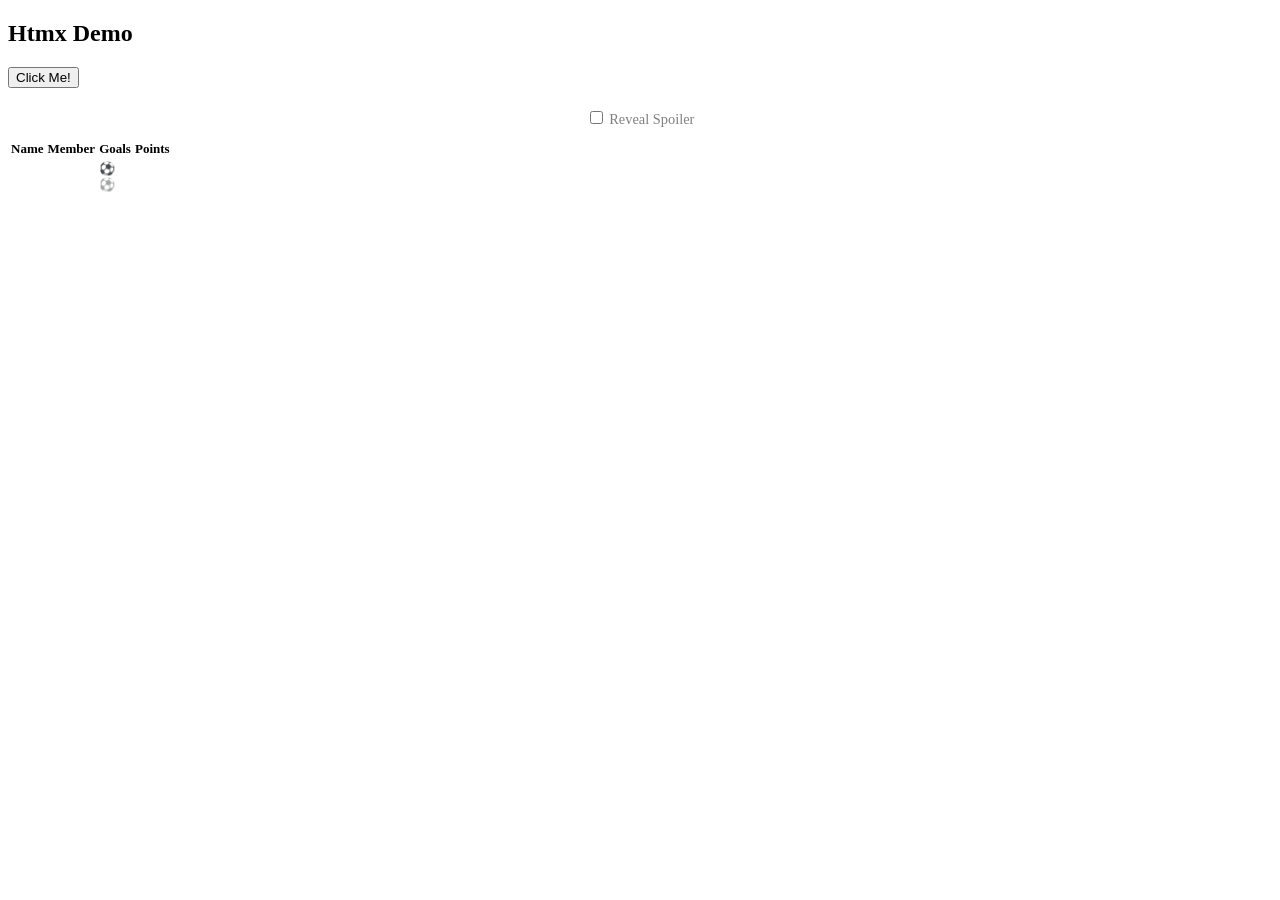
==== src/main/resources/templates/matches.html @ 55439c44 "spoiler switch" ====
<!DOCTYPE HTML>
<html
    xmlns:layout="http://www.ultraq.net.nz/thymeleaf/layout"
    layout:decorate="~{layouts/main}">
<head>
  <title>HTMLX</title>
  <th:block layout:fragment="styles">
    <link rel="stylesheet" th:href="@{/css/matches.css}">
  </th:block>
</head>
<body>
<main layout:fragment="content">
  <section>
    <h1>Htmx Demo</h1>
    <div id="parent-div"></div>
    <button hx-post="/clicked"
            hx-trigger="click"
            hx-target="#parent-div"
            hx-swap="outerHTML">
      Click Me!
    </button>
  </section>
  <section>
    <div th:each="match : ${matches}" class="match-card">
      <h2 style="text-align: center;" th:text="${match.homeClub.name} + ' — ' + ${match.awayClub.name}"></h2>
      <!-- Der Switch für BEIDE Tabellen -->
      <div style="text-align: center; margin-bottom: 10px;">
        <label style="cursor: pointer; font-size: 0.9em; color: grey;">
          <input type="checkbox"
                 onchange="this.closest('.match-card').querySelectorAll('table').forEach(t => t.classList.toggle('show-spoilers'))">
          Reveal Spoiler
        </label>
      </div>
      <div class="grid">
        <table th:replace="~{:: lineupTable(${match.homeClub.lineup})}"></table>
        <table th:replace="~{:: lineupTable(${match.awayClub.lineup})}"></table>
      </div>
    </div>
  </section>
</main>
</body>
<table
    class="striped" style="height: min-content; font-size: small;"
    th:fragment="lineupTable(lineups)"
    th:with="lineups=${lineups}"
>
  <!--/*@thymesVar id="lineups" type="java.util.List<org.unividuell.news.comunio.match.Player>"*/-->
  <thead>
  <tr>
    <th scope="col">Name</th>
    <th scope="col">Member</th>
    <th scope="col" class="spoiler">Goals</th>
    <th scope="col" class="spoiler" style="text-align: end;">Points</th>
  </tr>
  </thead>
  <tbody>
  <tr th:each="lineup : ${lineups}">
    <!--/*@thymesVar id="lineup" type="org.unividuell.news.comunio.match.Player"*/-->
    <th scope="row" th:text="${lineup.name}">
    <td>
      <div th:if="${lineup.member != null}">
        <s th:if="${lineup.usedByMember == false}" th:text="${lineup.member}"></s>
        <b th:if="${lineup.usedByMember == true}" th:text="${lineup.member}"></b>
      </div>
    </td>
    <td class="spoiler">
      <div th:if="${lineup.goals > 0}">
        <span th:each="i : ${#numbers.sequence(1, lineup.goals)}">⚽</span>
      </div>
      <div th:if="${lineup.penaltyGoals > 0}">
        <span th:each="i : ${#numbers.sequence(1, lineup.penaltyGoals)}" style="opacity: 0.5;">⚽</span>
      </div>
    </td>
    <td th:text="${lineup.points}" class="spoiler" style="text-align: end;"></td>
  </tr>
  </tbody>
</table>
</html>
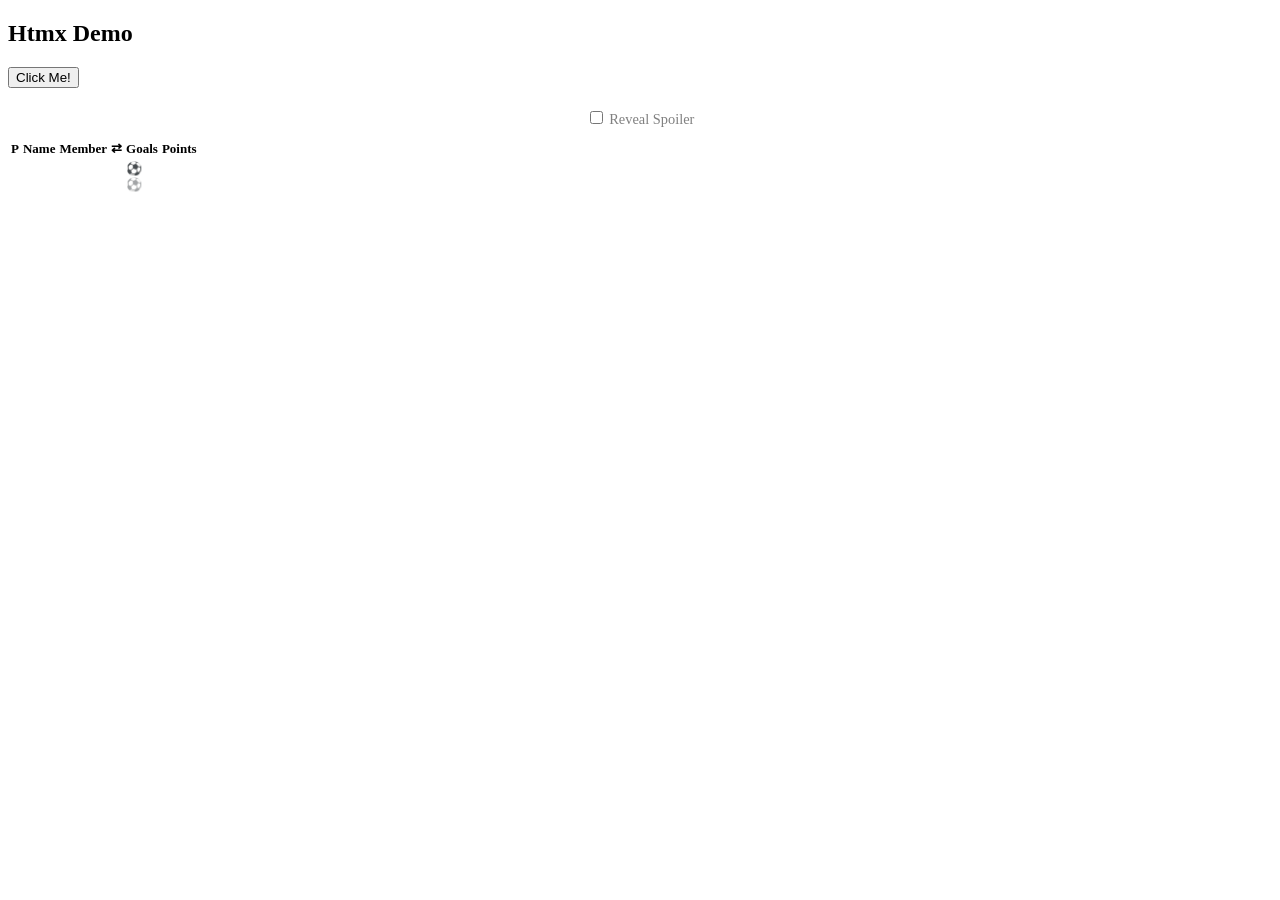
==== commit a9fc119c: "add position and substitution details to the lineup table" ====
--- a/src/main/resources/templates/matches.html
+++ b/src/main/resources/templates/matches.html
@@ -47,8 +47,10 @@
   <!--/*@thymesVar id="lineups" type="java.util.List<org.unividuell.news.comunio.match.Player>"*/-->
   <thead>
   <tr>
+    <th scope="col">P</th>
     <th scope="col">Name</th>
     <th scope="col">Member</th>
+    <th scope="col" class="spoiler">⇄</th>
     <th scope="col" class="spoiler">Goals</th>
     <th scope="col" class="spoiler" style="text-align: end;">Points</th>
   </tr>
@@ -56,12 +58,20 @@
   <tbody>
   <tr th:each="lineup : ${lineups}">
     <!--/*@thymesVar id="lineup" type="org.unividuell.news.comunio.match.Player"*/-->
-    <th scope="row" th:text="${lineup.name}">
+    <td th:text="${lineup.position.substring(0, 1)}"></td>
+    <th scope="row">
+      <span th:if="${lineup.clubLineupStatus == 'StartOnField'}" th:text="${lineup.name}"></span>
+      <i th:if="${lineup.clubLineupStatus == 'StartOnBench'}" th:text="${lineup.name}"></i>
+    </th>
     <td>
       <div th:if="${lineup.member != null}">
         <s th:if="${lineup.usedByMember == false}" th:text="${lineup.member}"></s>
         <b th:if="${lineup.usedByMember == true}" th:text="${lineup.member}"></b>
       </div>
+    </td>
+    <td class="spoiler">
+      <span th:if="${lineup.substitutedInAtMin != null}" th:text="'→' + ${lineup.substitutedInAtMin}"></span>
+      <span th:if="${lineup.substitutedOutAtMin != null}" th:text="'←' + ${lineup.substitutedOutAtMin}"></span>
     </td>
     <td class="spoiler">
       <div th:if="${lineup.goals > 0}">
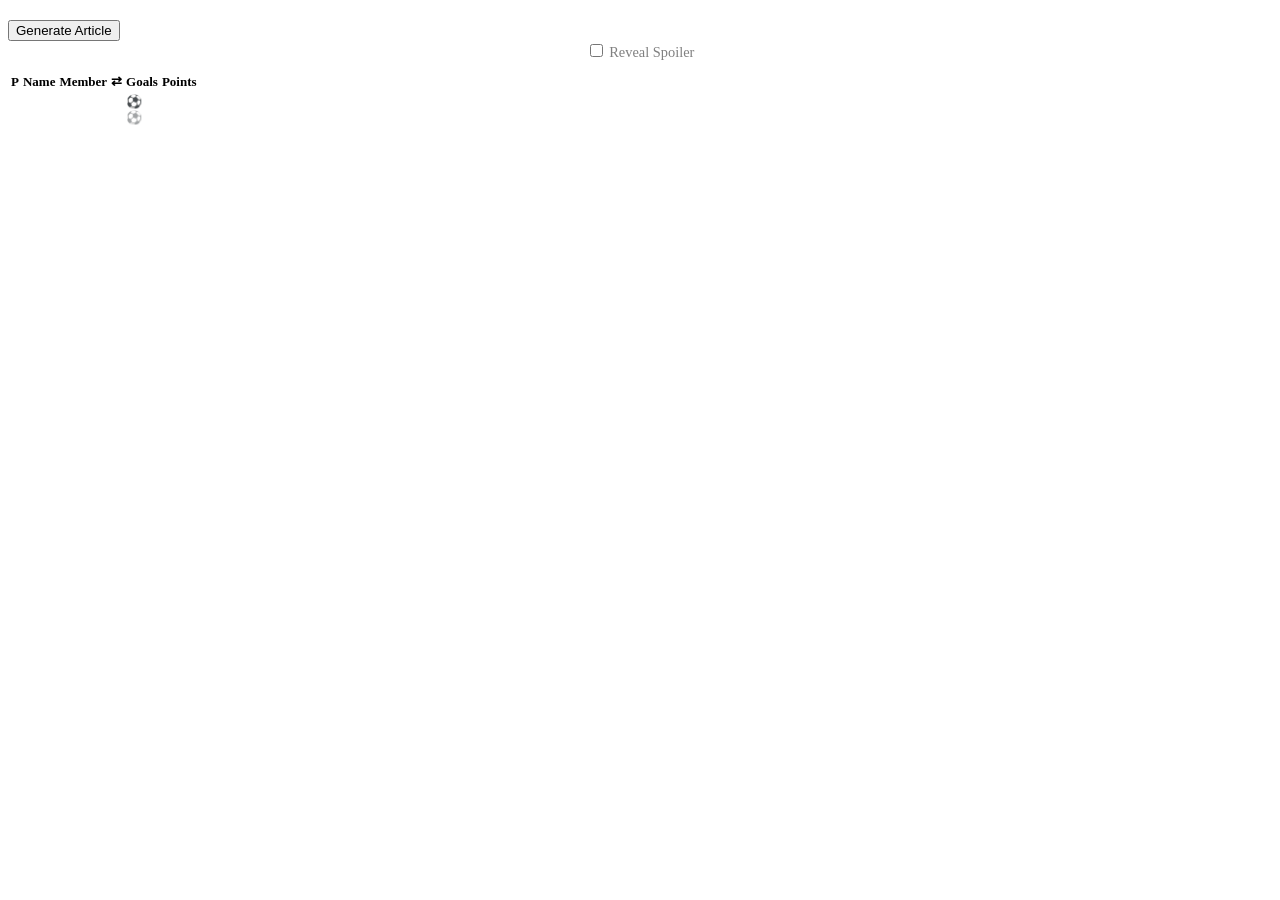
==== commit f40f95ed: "integrate generate article into table view" ====
--- a/src/main/resources/templates/matches.html
+++ b/src/main/resources/templates/matches.html
@@ -3,7 +3,7 @@
     xmlns:layout="http://www.ultraq.net.nz/thymeleaf/layout"
     layout:decorate="~{layouts/main}">
 <head>
-  <title>HTMLX</title>
+  <title>Zingler46</title>
   <th:block layout:fragment="styles">
     <link rel="stylesheet" th:href="@{/css/matches.css}">
   </th:block>
@@ -11,19 +11,15 @@
 <body>
 <main layout:fragment="content">
   <section>
-    <h1>Htmx Demo</h1>
-    <div id="parent-div"></div>
-    <button hx-post="/clicked"
-            hx-trigger="click"
-            hx-target="#parent-div"
-            hx-swap="outerHTML">
-      Click Me!
-    </button>
-  </section>
-  <section>
     <div th:each="match : ${matches}" class="match-card">
       <h2 style="text-align: center;" th:text="${match.homeClub.name} + ' — ' + ${match.awayClub.name}"></h2>
-      <!-- Der Switch für BEIDE Tabellen -->
+      <div th:id="'article-content_' + ${match.matchId}"></div>
+      <button th:hx-get="'/ai/matches/' + ${match.groupOrderId} + '/' + ${match.matchId}"
+              hx-trigger="click"
+              th:hx-target="'#article-content_' + ${match.matchId}"
+              hx-swap="outerHTML">
+        Generate Article
+      </button>
       <div style="text-align: center; margin-bottom: 10px;">
         <label style="cursor: pointer; font-size: 0.9em; color: grey;">
           <input type="checkbox"
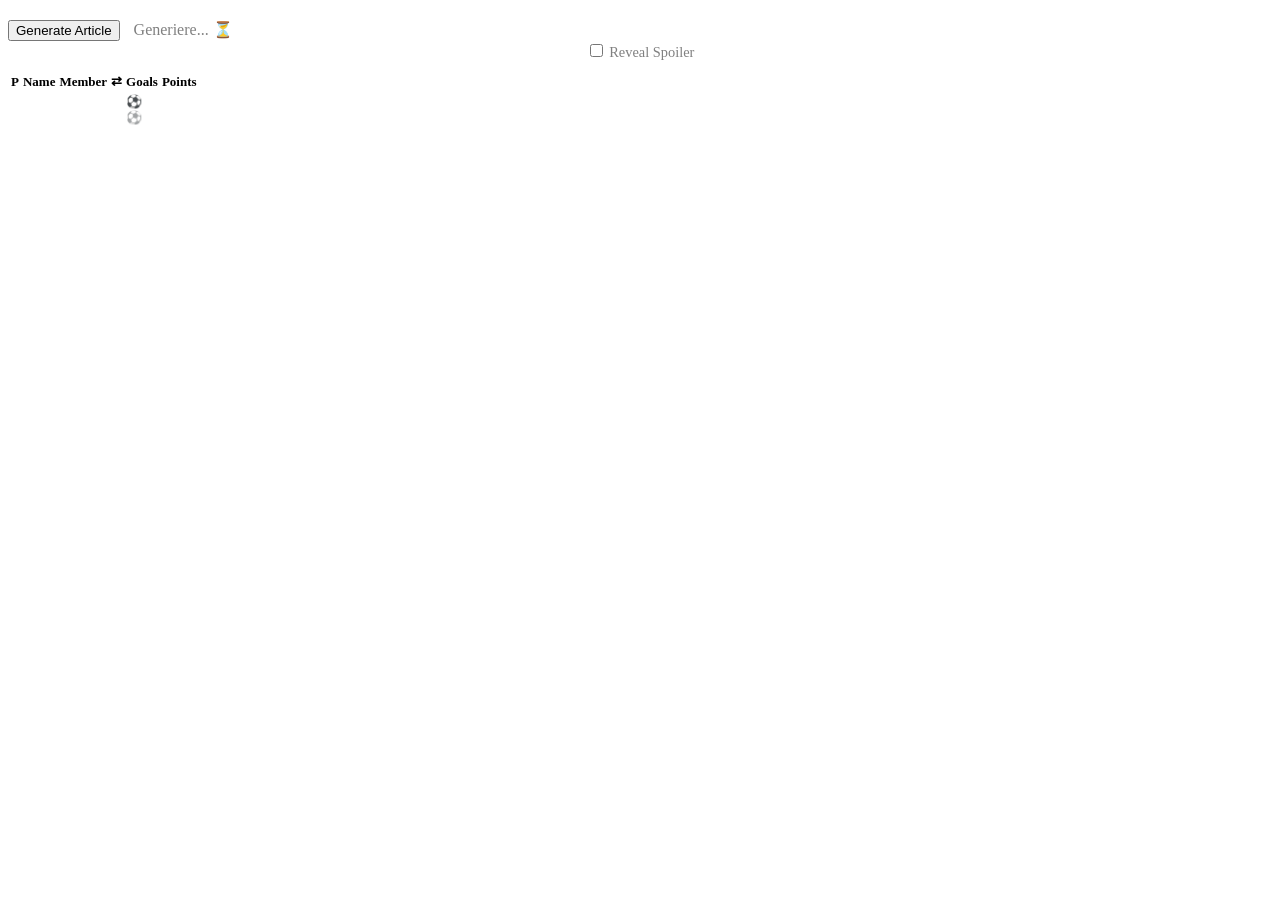
==== commit 5fb4a65e: "add loading indicator for "Generate Article" button with htmx support" ====
--- a/src/main/resources/templates/matches.html
+++ b/src/main/resources/templates/matches.html
@@ -17,9 +17,14 @@
       <button th:hx-get="'/ai/matches/' + ${match.groupOrderId} + '/' + ${match.matchId}"
               hx-trigger="click"
               th:hx-target="'#article-content_' + ${match.matchId}"
-              hx-swap="outerHTML">
+              hx-swap="outerHTML"
+              th:hx-indicator="'#loader-' + ${match.matchId}">
         Generate Article
       </button>
+      <!-- Loading Indicator -->
+      <span th:id="'loader-' + ${match.matchId}" class="htmx-indicator" style="margin-left: 10px; color: grey;">
+        Generiere... ⏳
+      </span>
       <div style="text-align: center; margin-bottom: 10px;">
         <label style="cursor: pointer; font-size: 0.9em; color: grey;">
           <input type="checkbox"
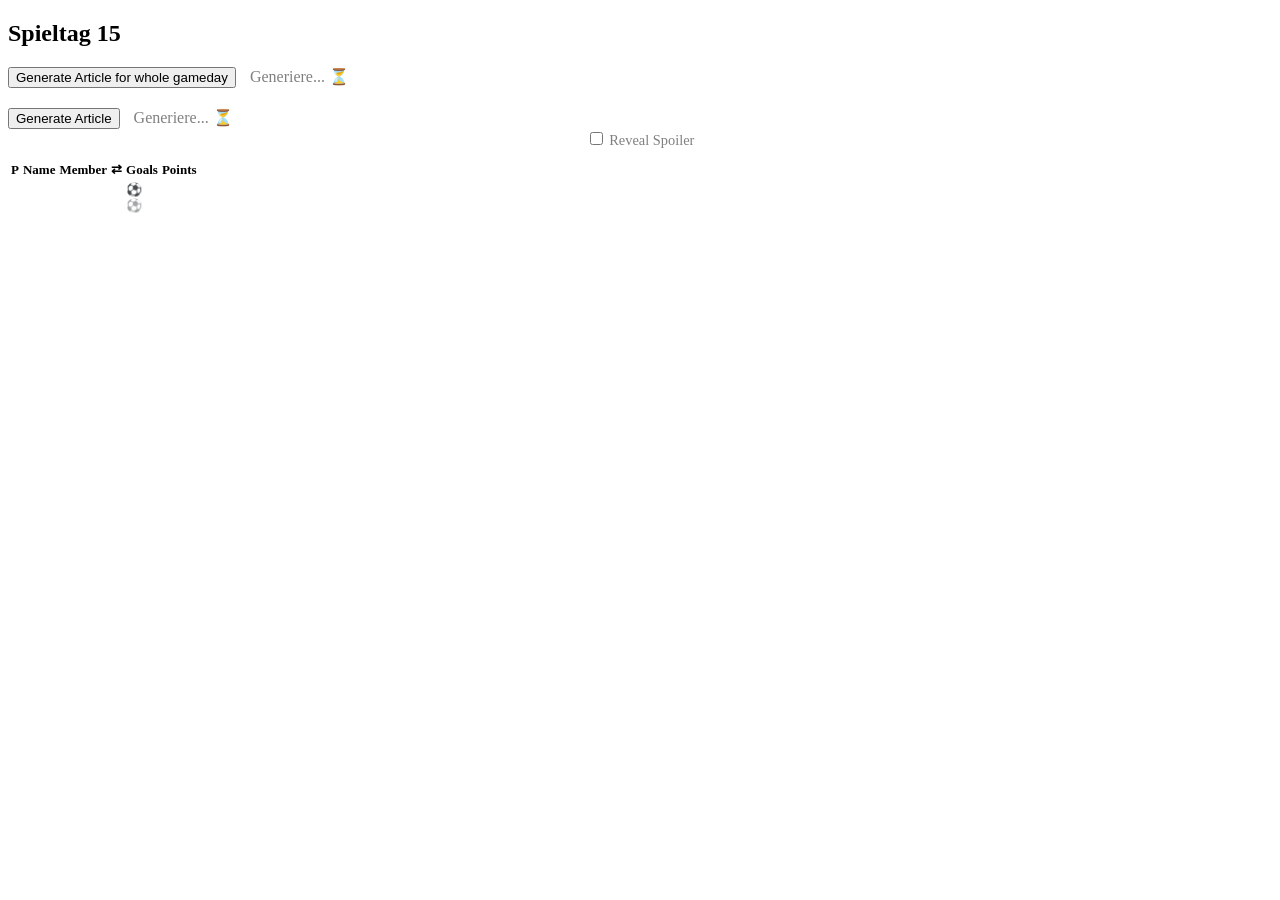
==== commit c657ad4a: "article of whole gameday with htmx" ====
--- a/src/main/resources/templates/matches.html
+++ b/src/main/resources/templates/matches.html
@@ -10,6 +10,21 @@
 </head>
 <body>
 <main layout:fragment="content">
+  <section>
+    <h2 th:text="'Spieltag' + ${groupOrderId}">Spieltag 15</h2>
+    <div id="article-content_gameday"></div>
+    <button th:hx-get="'/ai/matches/' + ${groupOrderId}"
+            hx-trigger="click"
+            hx-target="#article-content_gameday"
+            hx-swap="outerHTML"
+            hx-indicator="#loader-gameday">
+      Generate Article for whole gameday
+    </button>
+    <!-- Loading Indicator -->
+    <span id="loader-gameday" class="htmx-indicator" style="margin-left: 10px; color: grey;">
+        Generiere... ⏳
+      </span>
+  </section>
   <section>
     <div th:each="match : ${matches}" class="match-card">
       <h2 style="text-align: center;" th:text="${match.homeClub.name} + ' — ' + ${match.awayClub.name}"></h2>
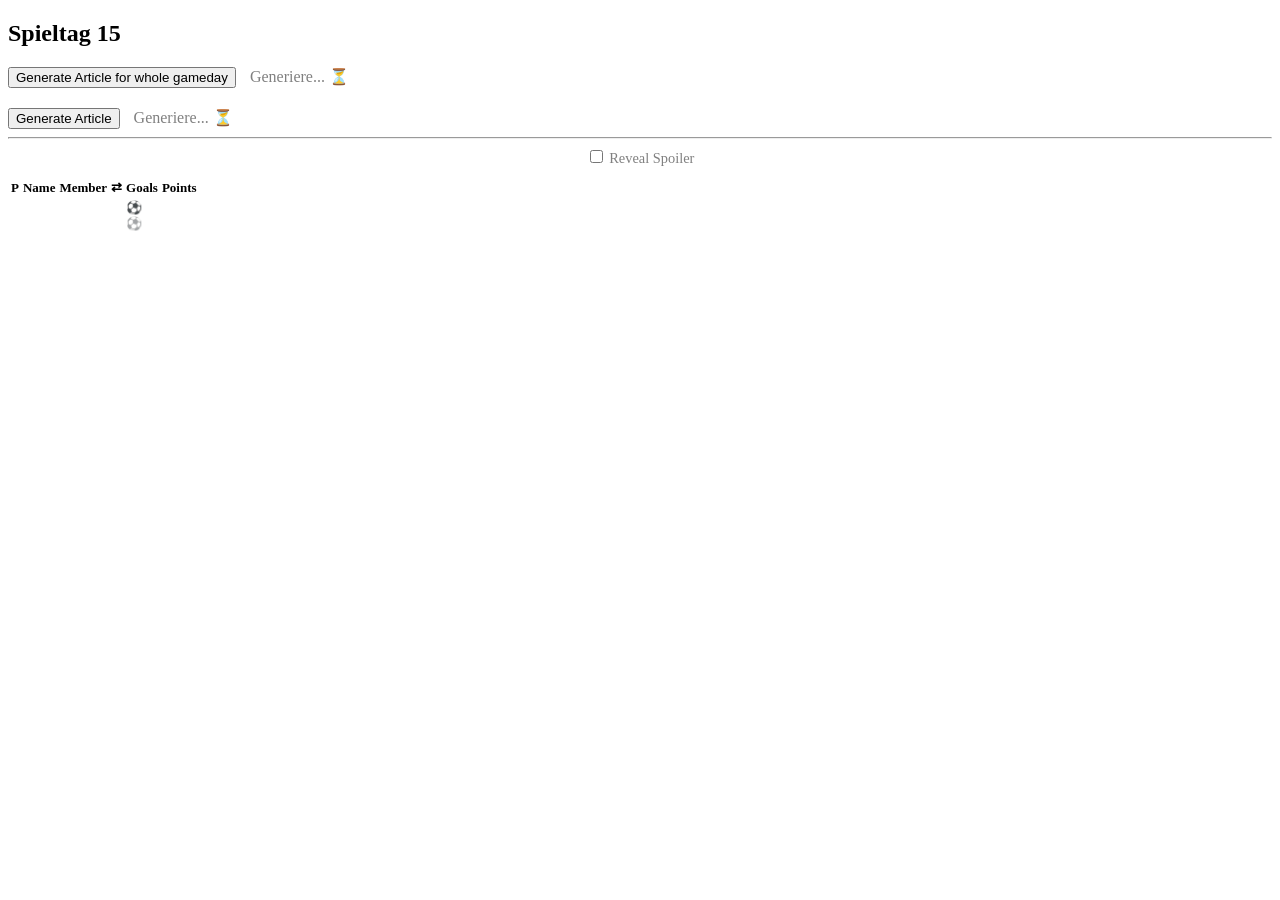
==== commit e9a226d5: "basic layout" ====
--- a/src/main/resources/templates/matches.html
+++ b/src/main/resources/templates/matches.html
@@ -28,29 +28,34 @@
   <section>
     <div th:each="match : ${matches}" class="match-card">
       <h2 style="text-align: center;" th:text="${match.homeClub.name} + ' — ' + ${match.awayClub.name}"></h2>
-      <div th:id="'article-content_' + ${match.matchId}"></div>
-      <button th:hx-get="'/ai/matches/' + ${match.groupOrderId} + '/' + ${match.matchId}"
-              hx-trigger="click"
-              th:hx-target="'#article-content_' + ${match.matchId}"
-              hx-swap="outerHTML"
-              th:hx-indicator="'#loader-' + ${match.matchId}">
-        Generate Article
-      </button>
-      <!-- Loading Indicator -->
-      <span th:id="'loader-' + ${match.matchId}" class="htmx-indicator" style="margin-left: 10px; color: grey;">
-        Generiere... ⏳
-      </span>
-      <div style="text-align: center; margin-bottom: 10px;">
-        <label style="cursor: pointer; font-size: 0.9em; color: grey;">
-          <input type="checkbox"
-                 onchange="this.closest('.match-card').querySelectorAll('table').forEach(t => t.classList.toggle('show-spoilers'))">
-          Reveal Spoiler
-        </label>
-      </div>
-      <div class="grid">
-        <table th:replace="~{:: lineupTable(${match.homeClub.lineup})}"></table>
-        <table th:replace="~{:: lineupTable(${match.awayClub.lineup})}"></table>
-      </div>
+      <section>
+        <div th:id="'article-content_' + ${match.matchId}"></div>
+        <button th:hx-get="'/ai/matches/' + ${match.groupOrderId} + '/' + ${match.matchId}"
+                hx-trigger="click"
+                th:hx-target="'#article-content_' + ${match.matchId}"
+                hx-swap="outerHTML"
+                th:hx-indicator="'#loader-' + ${match.matchId}">
+          Generate Article
+        </button>
+        <!-- Loading Indicator -->
+        <span th:id="'loader-' + ${match.matchId}" class="htmx-indicator" style="margin-left: 10px; color: grey;">
+          Generiere... ⏳
+        </span>
+      </section>
+      <hr />
+      <section>
+        <div style="text-align: center; margin-bottom: 10px;">
+          <label style="cursor: pointer; font-size: 0.9em; color: grey;">
+            <input type="checkbox"
+                   onchange="this.closest('.match-card').querySelectorAll('table').forEach(t => t.classList.toggle('show-spoilers'))">
+            Reveal Spoiler
+          </label>
+        </div>
+        <div class="grid">
+          <table th:replace="~{:: lineupTable(${match.homeClub.lineup})}"></table>
+          <table th:replace="~{:: lineupTable(${match.awayClub.lineup})}"></table>
+        </div>
+      </section>
     </div>
   </section>
 </main>
@@ -76,8 +81,8 @@
     <!--/*@thymesVar id="lineup" type="org.unividuell.news.comunio.match.Player"*/-->
     <td th:text="${lineup.position.substring(0, 1)}"></td>
     <th scope="row">
-      <span th:if="${lineup.clubLineupStatus == 'StartOnField'}" th:text="${lineup.name}"></span>
-      <i th:if="${lineup.clubLineupStatus == 'StartOnBench'}" th:text="${lineup.name}"></i>
+      <span th:if="${lineup.clubLineupStatus.name() == 'StartOnField'}" th:text="${lineup.name}"></span>
+      <i th:if="${lineup.clubLineupStatus.name() == 'StartOnBench'}" th:text="${lineup.name}"></i>
     </th>
     <td>
       <div th:if="${lineup.member != null}">
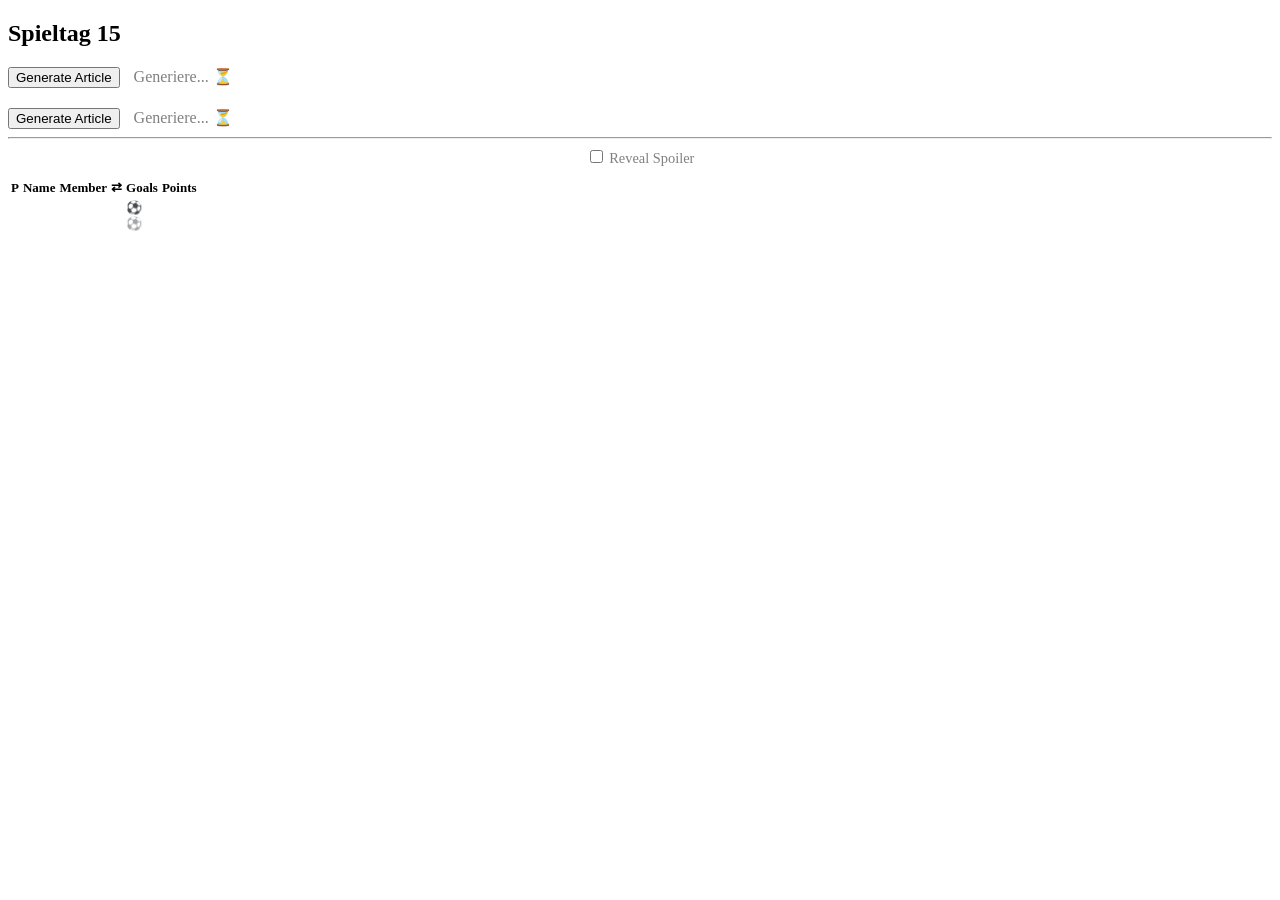
==== commit 72598e98: "housekeeping" ====
--- a/src/main/resources/templates/matches.html
+++ b/src/main/resources/templates/matches.html
@@ -18,7 +18,7 @@
             hx-target="#article-content_gameday"
             hx-swap="outerHTML"
             hx-indicator="#loader-gameday">
-      Generate Article for whole gameday
+      Generate Article
     </button>
     <!-- Loading Indicator -->
     <span id="loader-gameday" class="htmx-indicator" style="margin-left: 10px; color: grey;">
